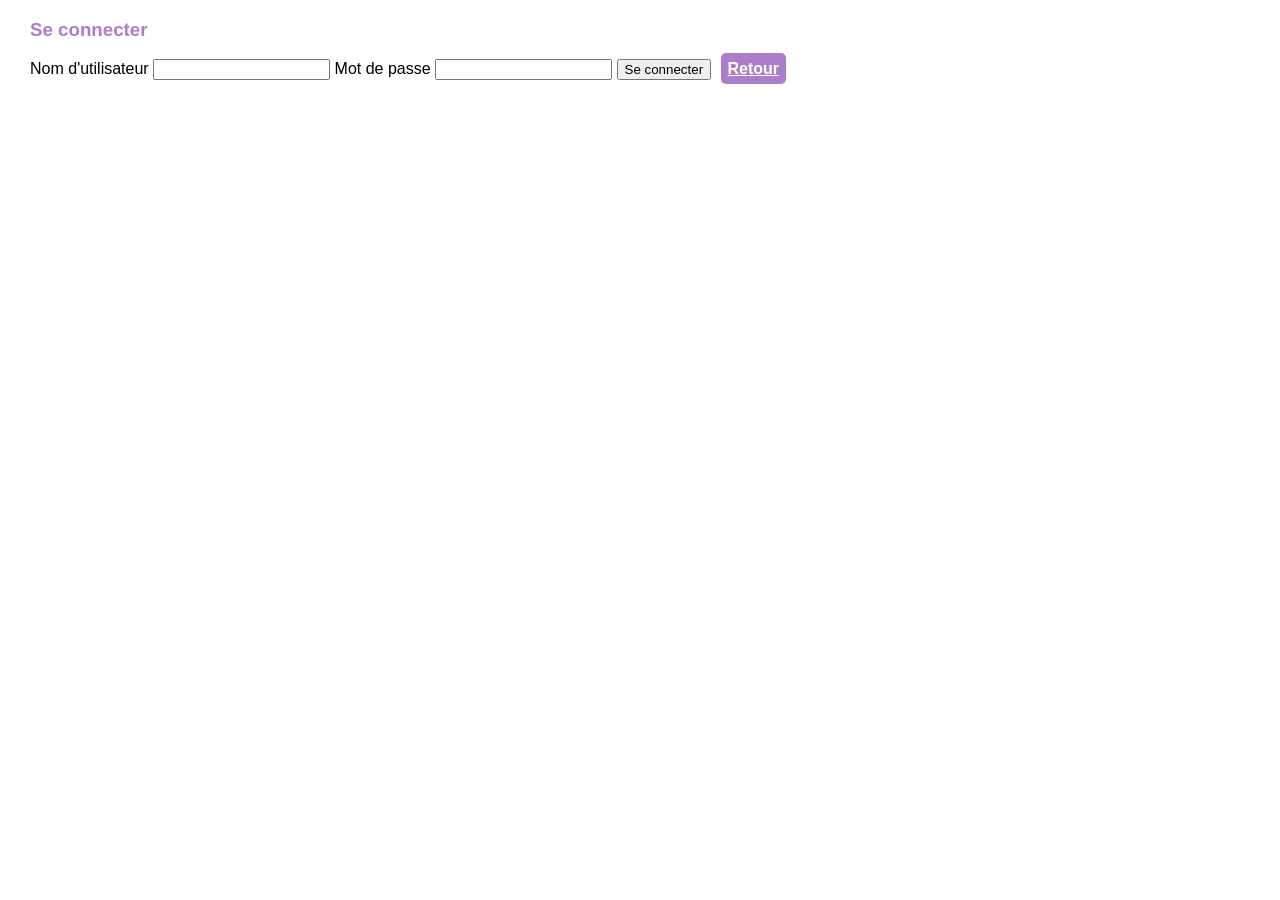
==== html/auth.html @ 491035ba "Basic front for authentication page + link with the home page" ====
<!DOCTYPE html>
<html>
    <head>
        <meta charset="UTF-8">
        <meta name="viewport" content="width=device-width, initial-scale=1.0">
        <link rel="stylesheet" href="../css/style.css"/>
        <title>Pol-eat-heck</title>
    </head>
    <body>
        <div class="auth">
            <h3>Se connecter</h3>
            <label>Nom d'utilisateur</label>
            <input type="text" id="username">
            <label>Mot de passe</label>
            <input type="text" id="password">
            <button>Se connecter</button>
            <a href="index.html">Retour</a>
        </div>
        
    </body>
</html>
---- css/style.css ----
:root {
    --primary: #ad7dc9;
    --secondary: #9b8ca4;
}

body {
    font-family: 'Segoe UI', Arial, sans-serif;
    margin-top: 0;
    margin-left: 30px;
    margin-right: 30px;
    background-color: #fff;
}

.header {
    display : flex;
    justify-content: space-between;
    align-items: center;

    h1{
        color:var(--primary);
        margin-bottom: 0;
    }
    h3{
        color:var(--secondary);
        margin-top: 0;
    }
}

h3{
    color:var(--primary);
}

a {
    background-color:var(--primary);
    border: 0;
    color: #ffffff;
    font-weight:bold;
    padding: 7px;
    border-radius: 5px;
    margin: 5px;
}
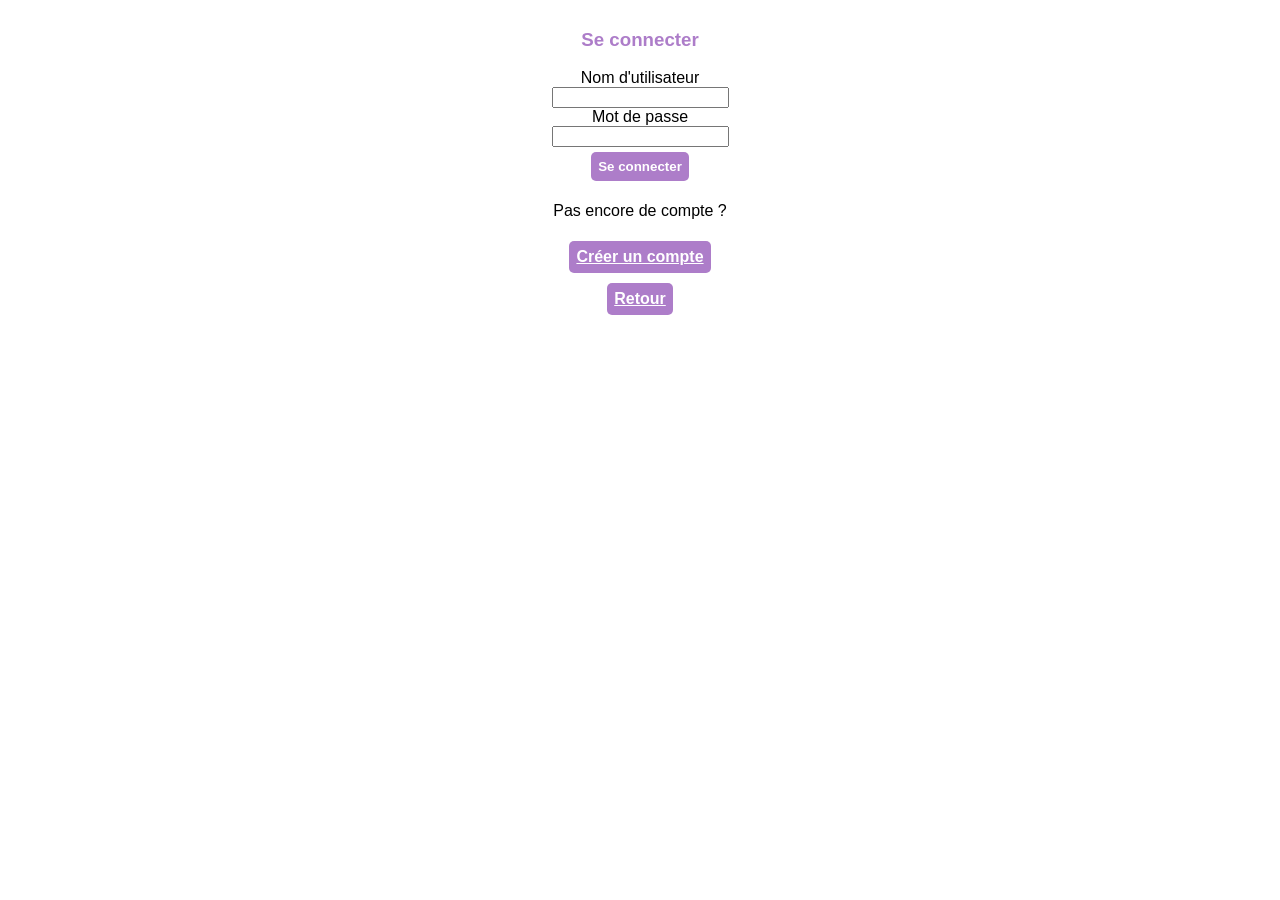
==== commit fdd3f976: "Add the link to the sign up page" ====
--- a/html/auth.html
+++ b/html/auth.html
@@ -14,6 +14,8 @@
             <label>Mot de passe</label>
             <input type="text" id="password">
             <button>Se connecter</button>
+            <p>Pas encore de compte ?</p>
+            <a href="signup.html">Créer un compte</a>
             <a href="index.html">Retour</a>
         </div>
         
--- a/css/style.css
+++ b/css/style.css
@@ -26,11 +26,18 @@
     }
 }
 
+.auth {
+    display: flex;
+    flex-direction: column;
+    align-items: center;
+    padding: 10px;
+}
+
 h3{
     color:var(--primary);
 }
 
-a {
+a,button {
     background-color:var(--primary);
     border: 0;
     color: #ffffff;
@@ -38,4 +45,4 @@
     padding: 7px;
     border-radius: 5px;
     margin: 5px;
-}+}
